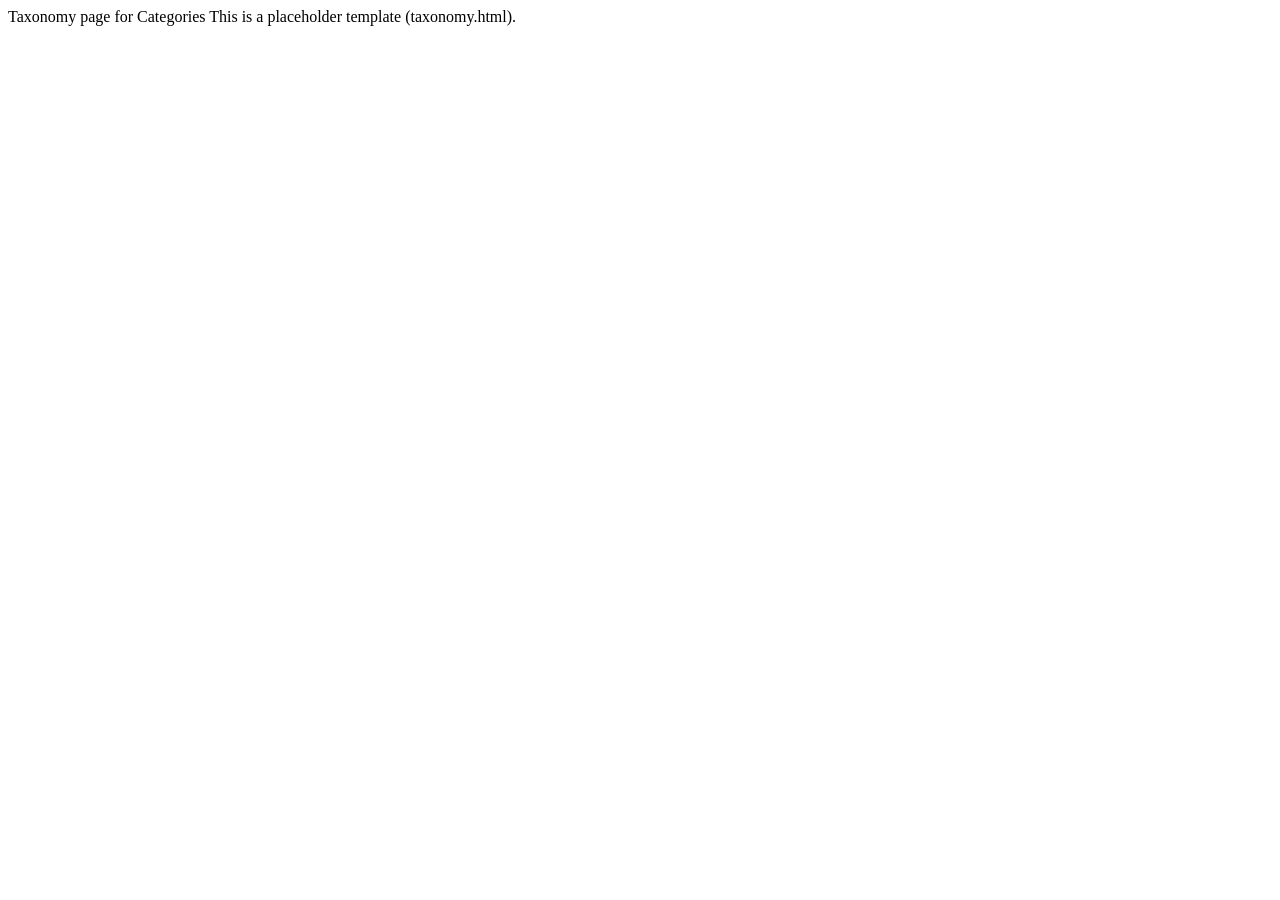
==== public/categories/index.html @ a4ebaffa "Initial commit" ====
<!DOCTYPE html>
<html lang="en">

<head><script src="/livereload.js?mindelay=10&amp;v=2&amp;port=1313&amp;path=livereload" data-no-instant defer></script>
	<meta charset="utf-8" />
	<title>Categories | RatchatTowns&#39; Game Corner</title>
	<meta name="viewport" content="width=device-width,initial-scale=1" />
	
	<link rel="icon" href="">
</head>

<body>
	Taxonomy page for Categories

	This is a placeholder template (taxonomy.html).

	

</body>

</html>
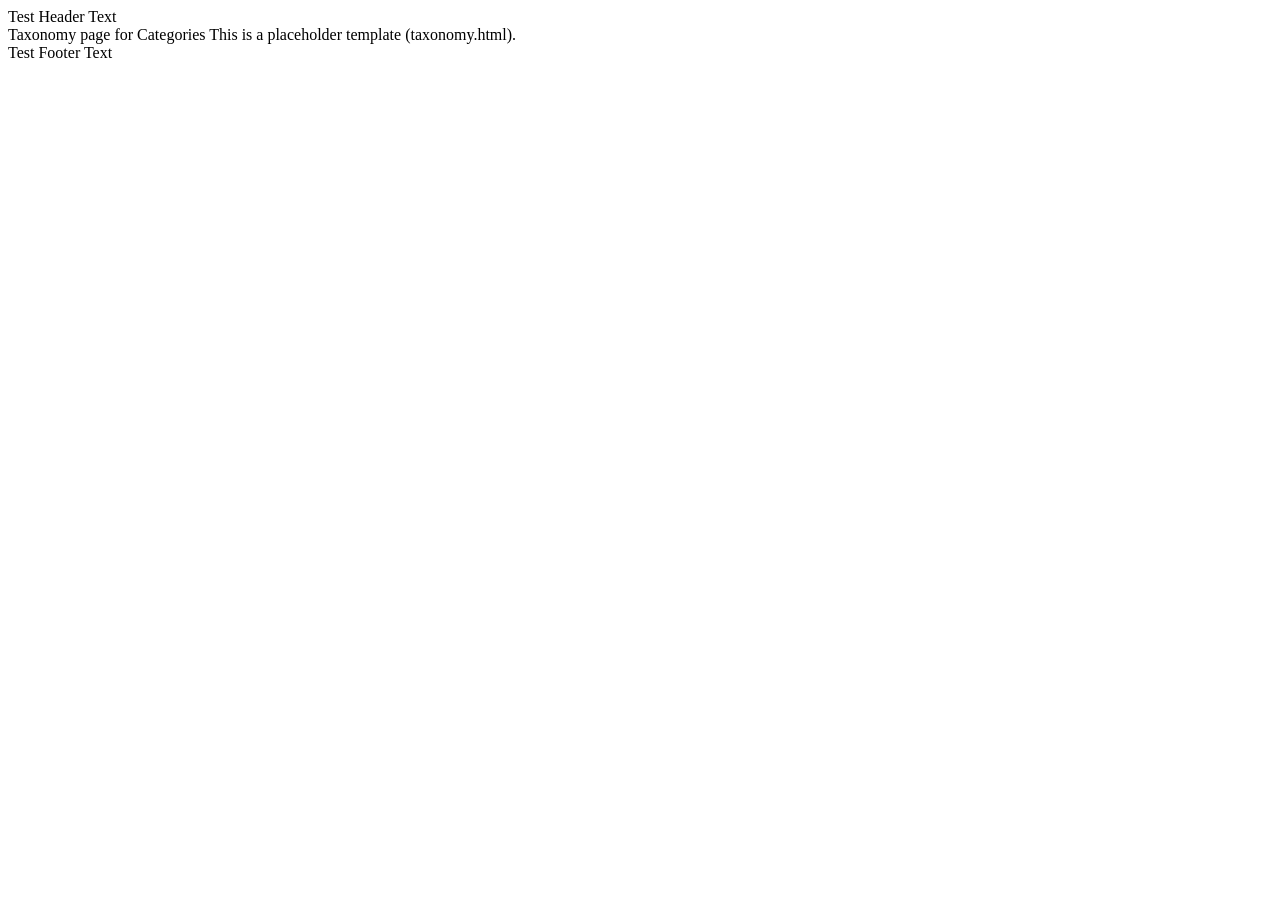
==== commit 351e099c: "Basic layout" ====
--- a/public/categories/index.html
+++ b/public/categories/index.html
@@ -6,16 +6,23 @@
 	<title>Categories | RatchatTowns&#39; Game Corner</title>
 	<meta name="viewport" content="width=device-width,initial-scale=1" />
 	
-	<link rel="icon" href="">
-</head>
+                    <link rel="icon" href="/images/profile_hu_1e932779de7ba766.webp"><link rel="stylesheet" href="https://cdn.jsdelivr.net/npm/bootstrap-icons@1.13.1/font/bootstrap-icons.min.css">
+            <link rel="stylesheet" type="text/css" href="/css/main.css"></head>
 
 <body>
+    <header>
+        Test Header Text
+    </header>
 	Taxonomy page for Categories
 
 	This is a placeholder template (taxonomy.html).
 
 	
 
+
+    <footer>
+        Test Footer Text
+    </footer>
 </body>
 
 </html>
